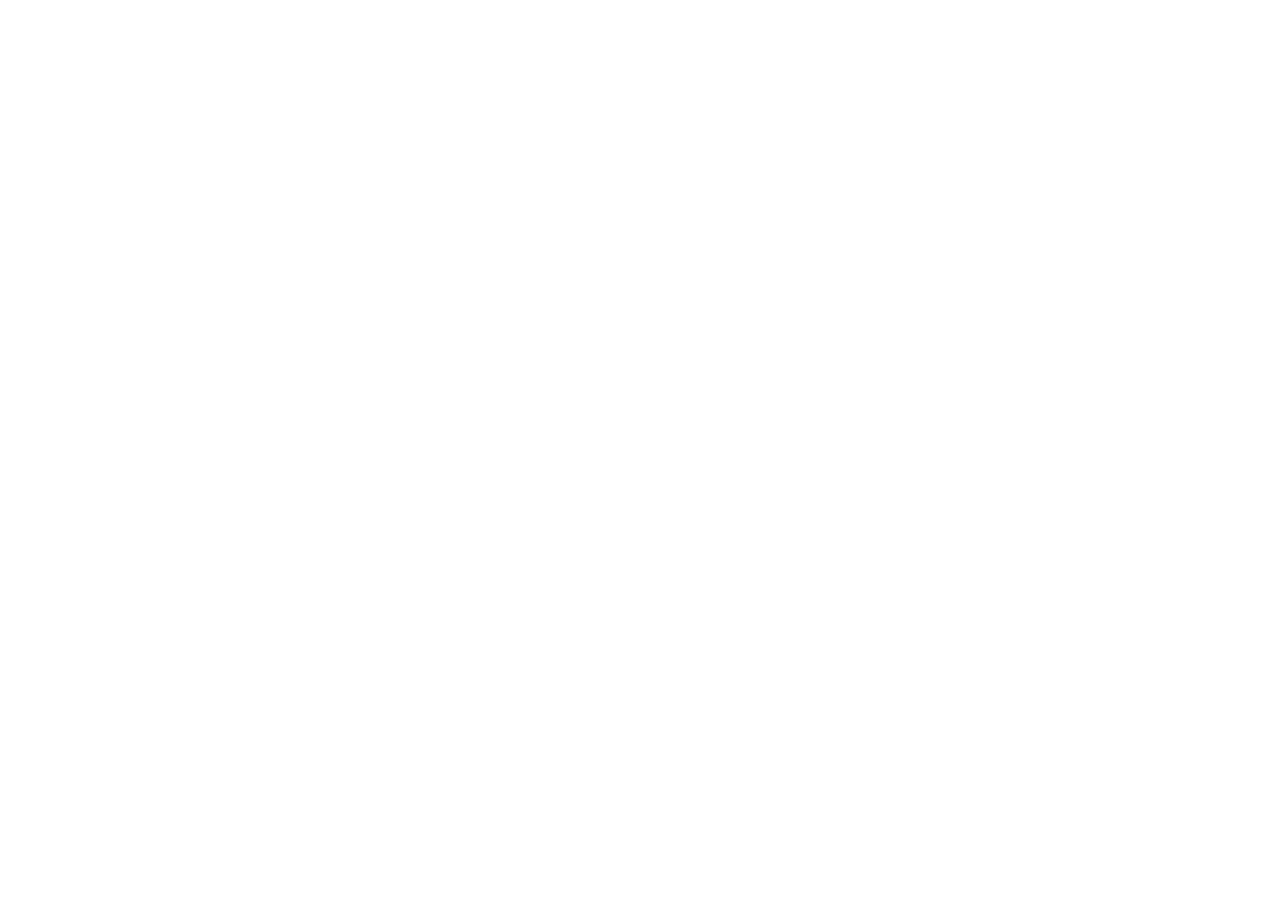
==== index.html @ fe714462 "Created Index.html + Style.CSS" ====
<!DOCTYPE html>
<html lang="en">
<head>
    <meta charset="UTF-8">
    <meta http-equiv="X-UA-Compatible" content="IE=edge">
    <meta name="viewport" content="width=device-width, initial-scale=1.0">
    <title>Document</title>
</head>
<link rel="stylesheet" href="style.css">
<body>
    
</body>
</html>
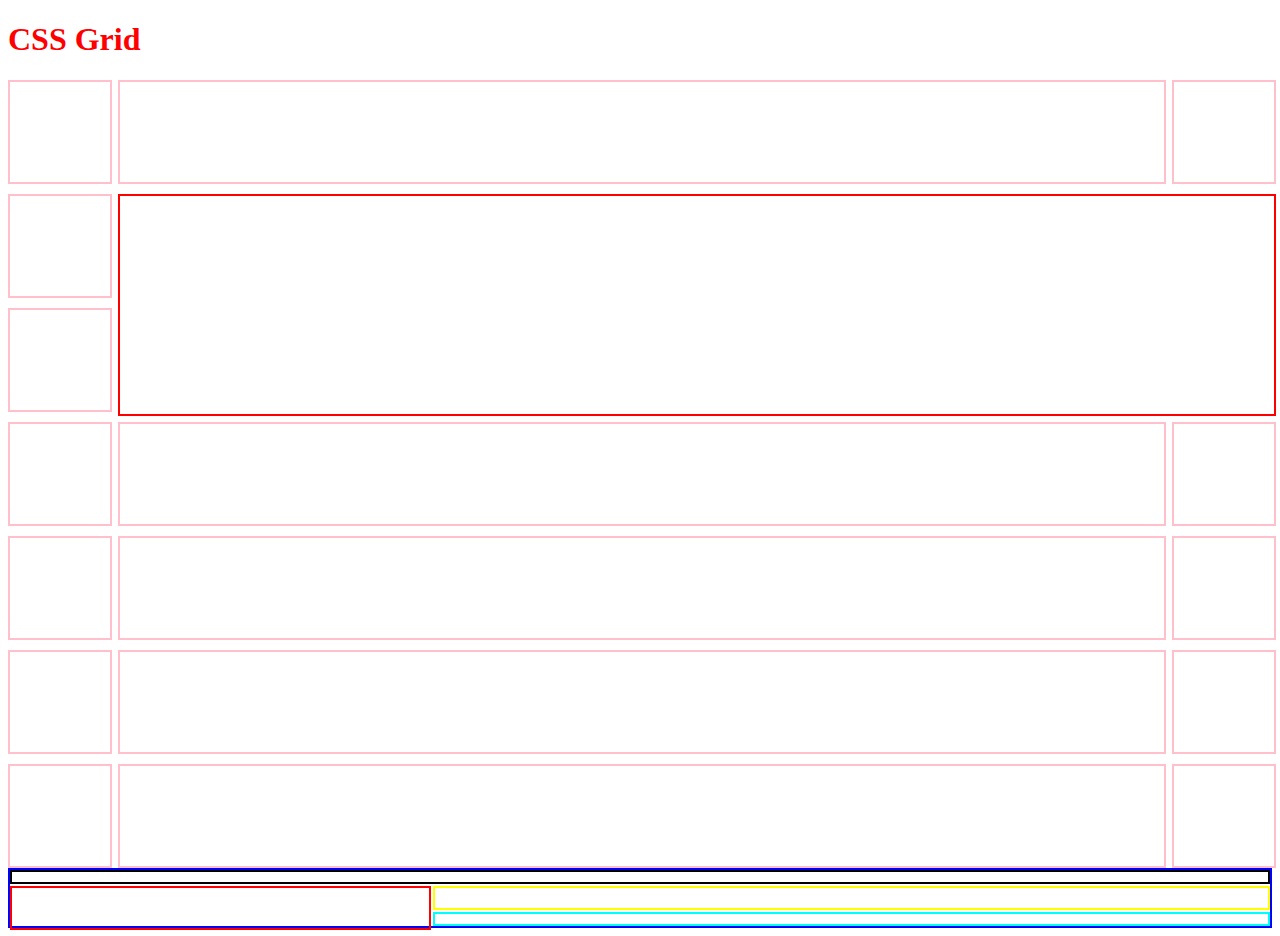
==== commit d7d5dbff: "Grid Template Area" ====
--- a/index.html
+++ b/index.html
@@ -8,6 +8,32 @@
 </head>
 <link rel="stylesheet" href="style.css">
 <body>
-    
+    <h1>CSS Grid</h1>
+    <div class = "grid-container">
+        <div class="grid-box"></div>
+        <div class="grid-box"></div>
+        <div class="grid-box"></div>
+        <div class="grid-box"></div>
+        <div class="grid-box"></div>
+        <div class="grid-box"></div>
+        <div class="grid-box"></div>
+        <div class="grid-box"></div>
+        <div class="grid-box"></div>
+        <div class="grid-box"></div>
+        <div class="grid-box"></div>
+        <div class="grid-box"></div>
+        <div class="grid-box"></div>
+        <div class="grid-box"></div>
+        <div class="grid-box"></div>
+        <div class="grid-box"></div>
+        <div class="grid-box"></div>
+        <div class="imposter"></div>
+    </div>
+    <div class="grid-container-2">
+        <div class="header"></div>
+        <div class="footer"></div>
+        <div class="sidebar"></div>
+        <div class="body"></div>
+    </div>
 </body>
 </html>--- a/style.css
+++ b/style.css
@@ -0,0 +1,52 @@
+h1 {
+  color: red;
+}
+
+.grid-box {
+  height: 100px;
+  width: 100%;
+  border: 2px solid pink;
+}
+.imposter {
+  height: 100%;
+  width: 100%;
+  border: 2px solid red;
+  grid-column: 2/4;
+  grid-row: 2/4;
+}
+
+.grid-container {
+  display: grid;
+  grid-template-columns: 100px 1fr 100px;
+  grid-template-rows: auto;
+  gap: 10px;
+}
+.grid-container-2 {
+  border: 2px solid blue;
+  display: grid;
+  grid-template-areas:
+    "header header header"
+    "sidebar body body"
+    "sidebar footer footer";
+    gap: 2px;
+}
+.header {
+  grid-area: header;
+  border: 2px solid black;
+  height: 10px;
+}
+.footer {
+  grid-area: footer;
+  border: 2px solid cyan;
+  height: 10px;
+}
+.sidebar {
+  grid-area: sidebar;
+  border: 2px solid red;
+  height: 100%;
+}
+.body {
+  grid-area: body;
+  border: 2px solid yellow;
+  height: 20px;
+}
